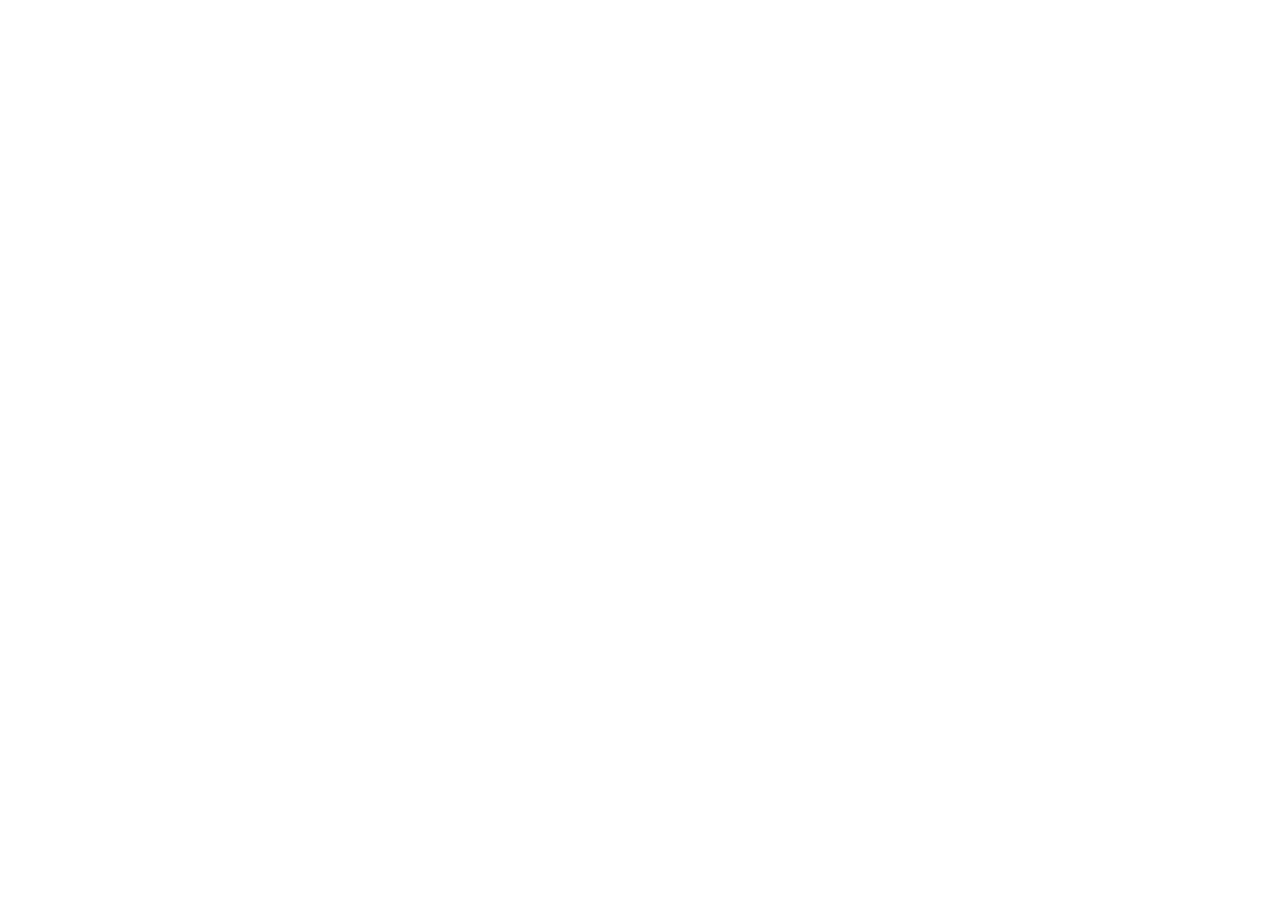
==== index.html @ ea7fbf76 "Napravio osnovnu HTML strukturu stranice" ====
<!DOCTYPE html>
<html lang="bs">
<head>
  <meta charset="UTF-8">
  <meta name="viewport" content="width=device-width, initial-scale=1.0">
  <title>Fudbalski Klub</title>
  <link href="https://fonts.googleapis.com/css2?family=Poppins:wght@400;600;700&display=swap" rel="stylesheet">
  <link rel="stylesheet" href="css/index.css">
</head>
<body>
  <header></header>
  <main></main>
  <footer></footer>
  <script src="js/menu.js"></script>
</body>
</html>
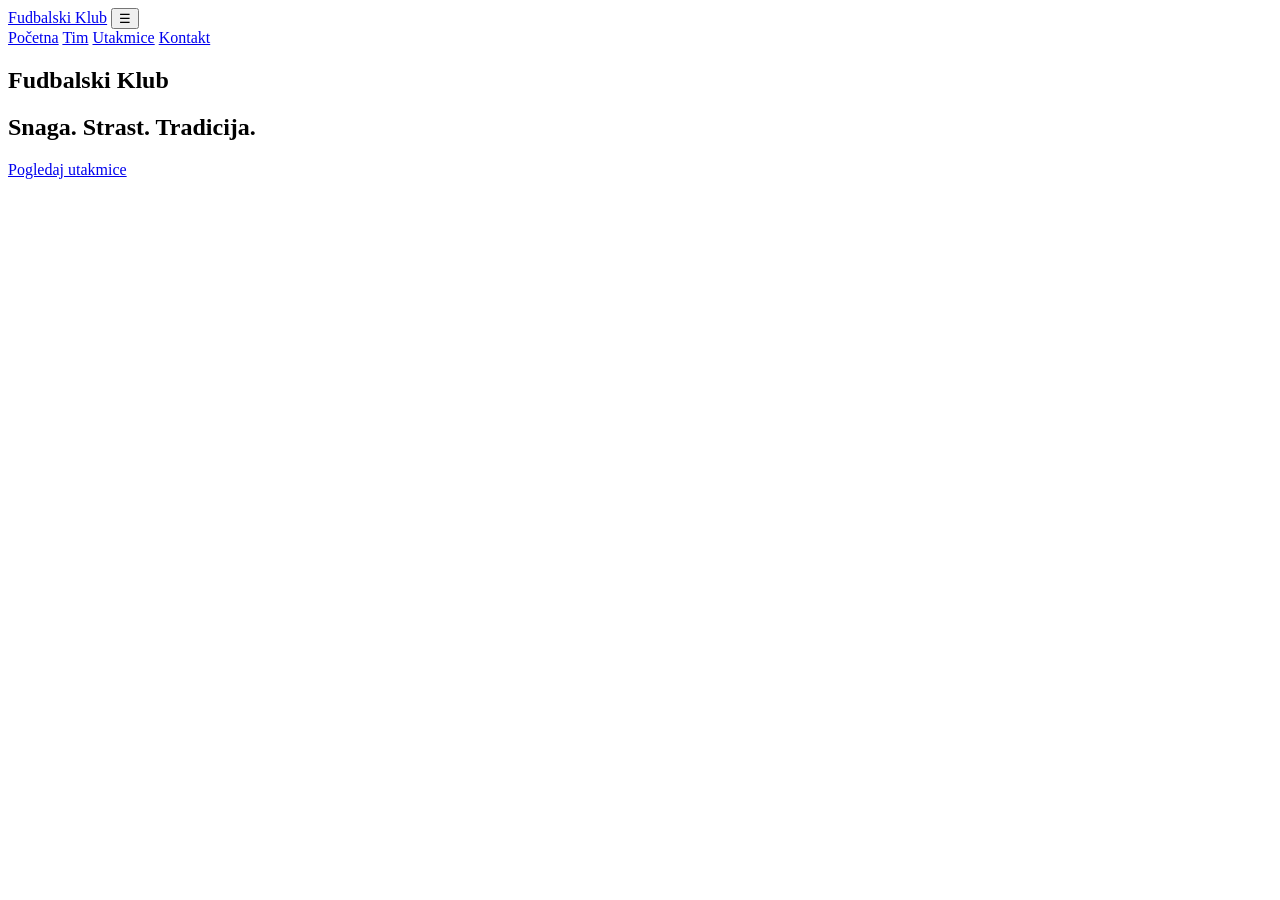
==== commit 3d2183cb: "Dodao navigaciju i hero sekciju" ====
--- a/index.html
+++ b/index.html
@@ -8,8 +8,24 @@
   <link rel="stylesheet" href="css/index.css">
 </head>
 <body>
-  <header></header>
-  <main></main>
+    <header class="navbar">
+    <a href="index.html" class="logo">Fudbalski Klub</a>
+    <button class="menu-btn" id="menuBtn">☰</button>
+    <nav id="nav">
+      <a href="index.html">Početna</a>
+      <a href="tim.html">Tim</a>
+      <a href="utakmice.html">Utakmice</a>
+      <a href="kontakt.html">Kontakt</a>
+    </nav>
+  </header>
+
+  <main>
+    <section class="hero">
+      <h1>Fudbalski Klub</h1>
+      <h2>Snaga. Strast. Tradicija.</h2>
+      <a href="utakmice.html" class="btn">Pogledaj utakmice</a>
+    </section>
+  </main>
   <footer></footer>
   <script src="js/menu.js"></script>
 </body>
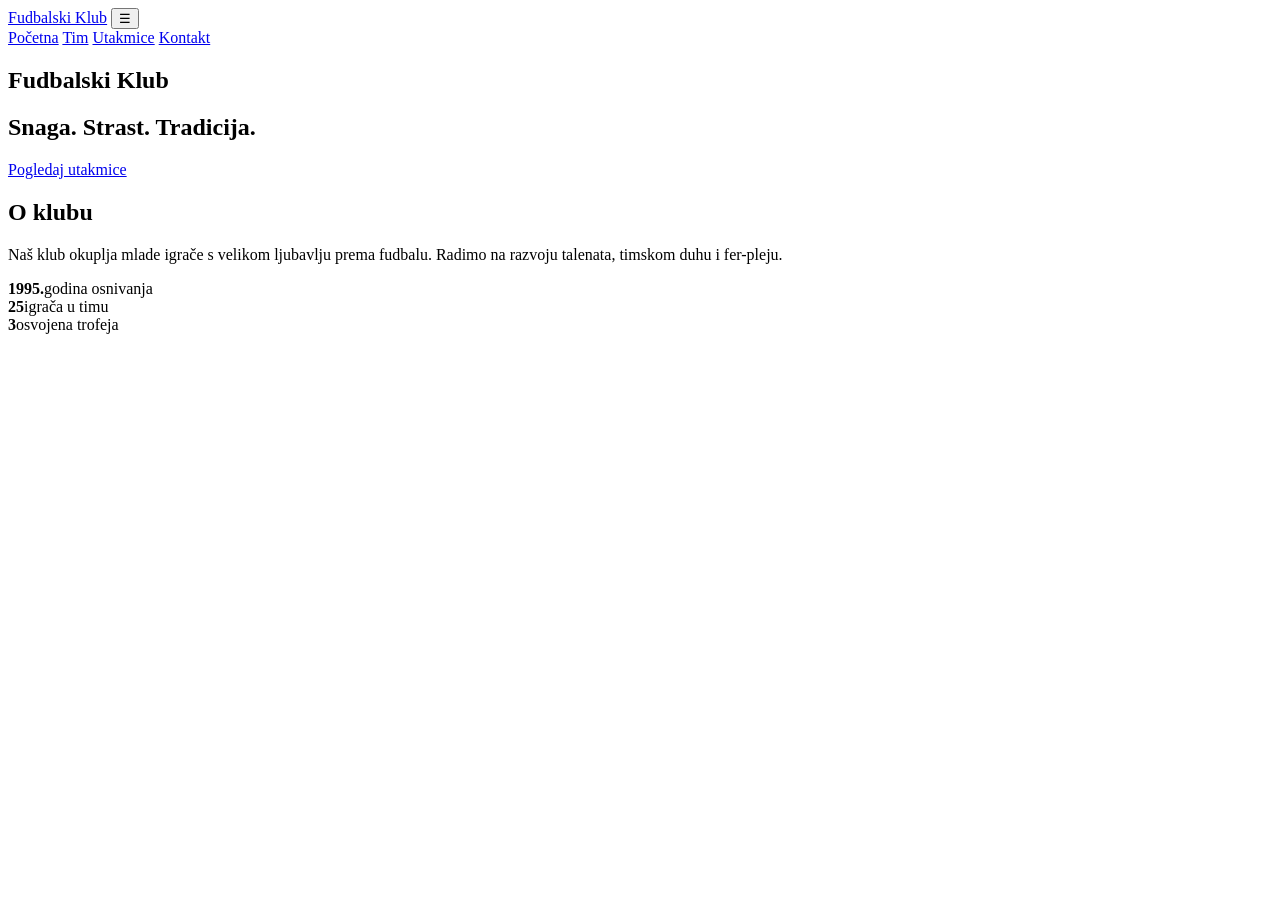
==== commit c2dee278: "Dodao sekciju O klubu" ====
--- a/index.html
+++ b/index.html
@@ -25,6 +25,16 @@
       <h2>Snaga. Strast. Tradicija.</h2>
       <a href="utakmice.html" class="btn">Pogledaj utakmice</a>
     </section>
+
+        <section class="section">
+      <h2 class="section-title">O klubu</h2>
+      <p>Naš klub okuplja mlade igrače s velikom ljubavlju prema fudbalu. Radimo na razvoju talenata, timskom duhu i fer-pleju.</p>
+      <div class="facts">
+        <div class="fact"><strong>1995.</strong><span>godina osnivanja</span></div>
+        <div class="fact"><strong>25</strong><span>igrača u timu</span></div>
+        <div class="fact"><strong>3</strong><span>osvojena trofeja</span></div>
+      </div>
+    </section>
   </main>
   <footer></footer>
   <script src="js/menu.js"></script>
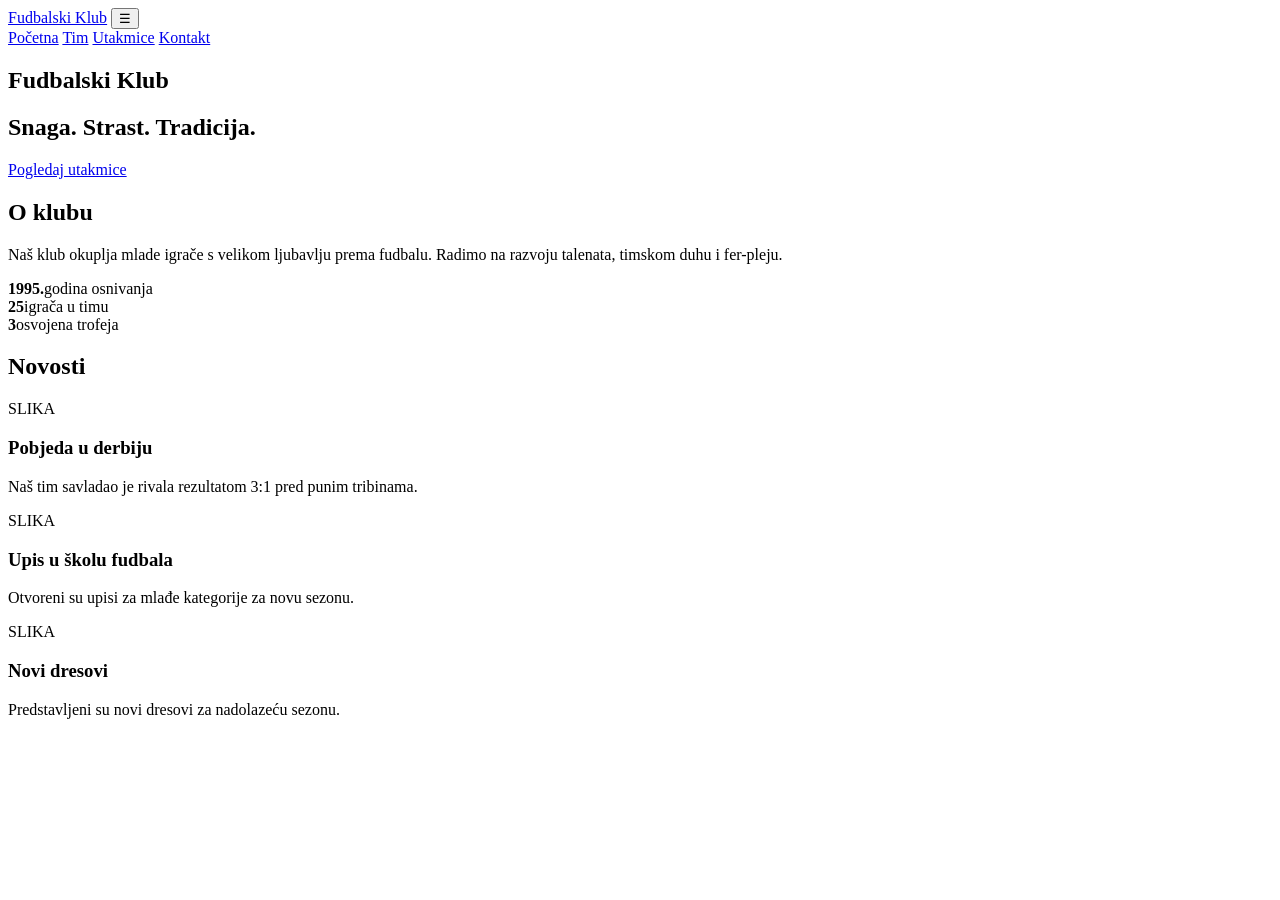
==== commit 5fd35fdb: "Dodao kartice novosti" ====
--- a/index.html
+++ b/index.html
@@ -35,6 +35,15 @@
         <div class="fact"><strong>3</strong><span>osvojena trofeja</span></div>
       </div>
     </section>
+
+        <section class="section">
+      <h2 class="section-title">Novosti</h2>
+      <div class="cards">
+        <article class="card"><div class="card-img">SLIKA</div><h3>Pobjeda u derbiju</h3><p>Naš tim savladao je rivala rezultatom 3:1 pred punim tribinama.</p></article>
+        <article class="card"><div class="card-img">SLIKA</div><h3>Upis u školu fudbala</h3><p>Otvoreni su upisi za mlađe kategorije za novu sezonu.</p></article>
+        <article class="card"><div class="card-img">SLIKA</div><h3>Novi dresovi</h3><p>Predstavljeni su novi dresovi za nadolazeću sezonu.</p></article>
+      </div>
+    </section>
   </main>
   <footer></footer>
   <script src="js/menu.js"></script>
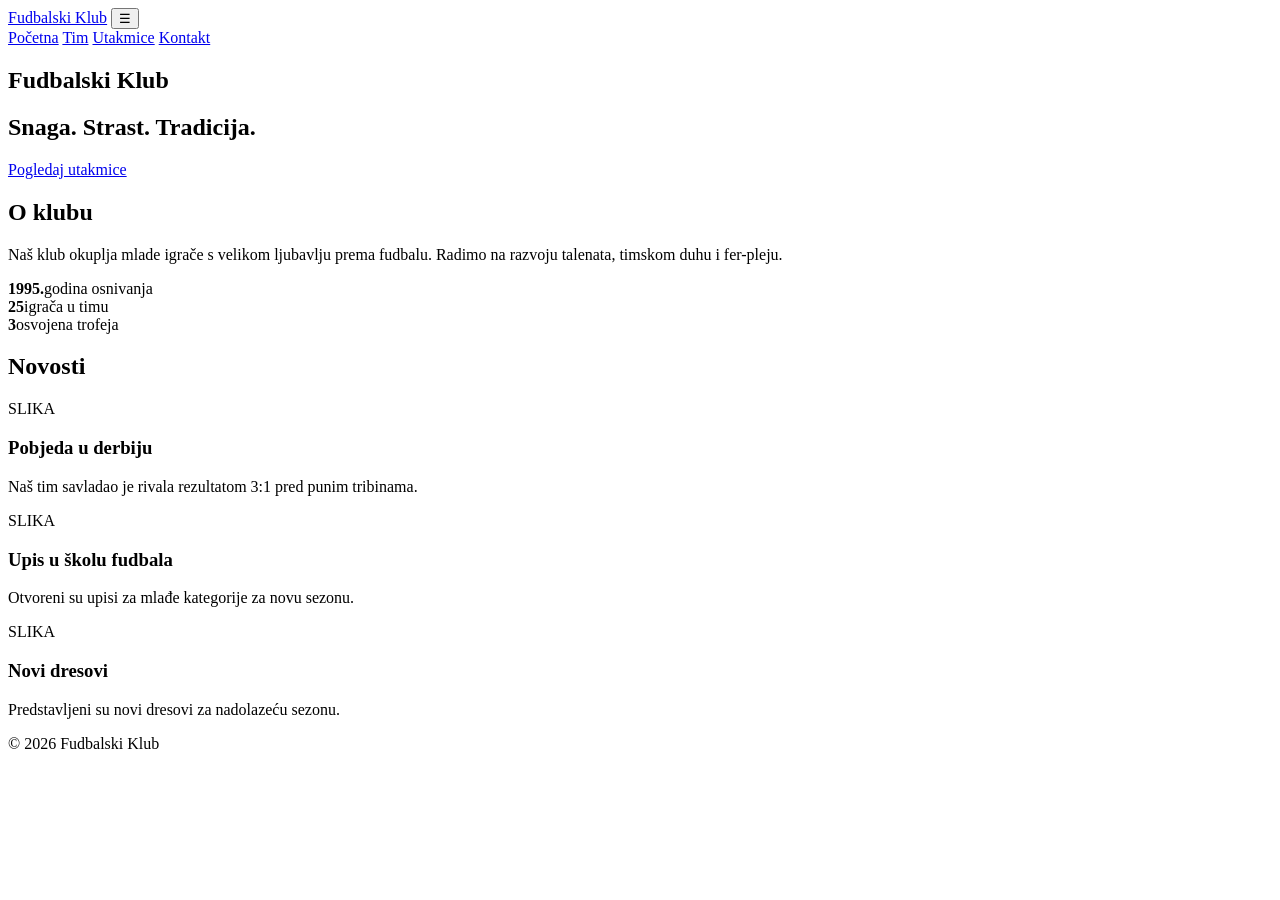
==== commit 895dcaf8: "Dodao footer" ====
--- a/index.html
+++ b/index.html
@@ -45,7 +45,9 @@
       </div>
     </section>
   </main>
-  <footer></footer>
+    <footer>
+    <p>© 2026 Fudbalski Klub</p>
+  </footer>
   <script src="js/menu.js"></script>
 </body>
 </html>
